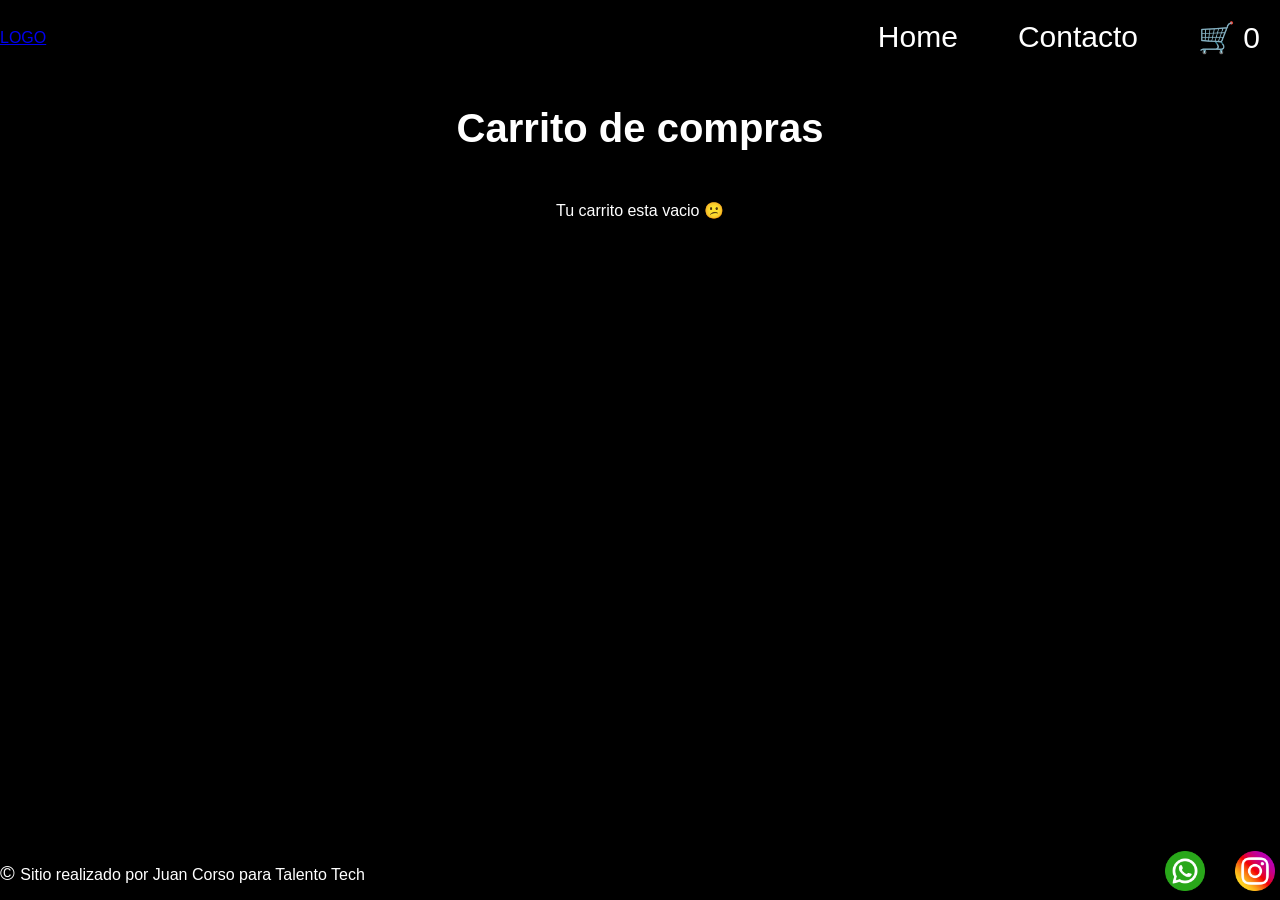
==== pages/carrito.html @ dbd99f99 "final" ====
<!doctype html>
<html lang="es">
  <head>
    <meta charset="UTF-8" />
    <meta name="viewport" content="width=device-width, initial-scale=1.0" />
    <title>Carrito</title>
    <link rel="stylesheet" href="../css/styles.css" />
  </head>
  <body>
    <header class="header">
      <div class="div-logo"><a class="logo" href="../index.html">LOGO</a></div>
      <nav class="header-nav">
        <ul>
          <li>
            <a href="../index.html">Home</a>
          </li>
          <li>
            <a href="./contacto.html">Contacto</a>
          </li>
          <!--👉 Agregar un link al carrito, con un ID para el contador -->
          <li>
            <a href="./carrito.html" class="carrito-icono">
              🛒 <span id="contador-carrito">0</span>
            </a>
          </li>
        </ul>
      </nav>
    </header>

    <main>
      <h1>Carrito de compras</h1>
      <section id="contenedor-carrito" class="contenedor-tarjetas">
        <!-- Productos del carrito -->
      </section>

      <div id="acciones-carrito" class="acciones-carrito">
        <!-- Botones de eliminar y finalizar compra se agregan desde JS -->
      </div>

      <section id="resumen-carrito">
        <!-- Aca ira el resumen del carrito -->
      </section>
    </main>
    <footer>
     <p> <span class="copyr"> © </span> Sitio realizado por Juan Corso  para Talento Tech</p>
    <nav>
      <ul class="social-links">
    <li>
        <a href="https://wa.me/5491159198841" target="_blank">
            <img src="/img/whatsapp.png" alt="logo de whatsapp" />
        </a>
    </li>
    
    <li>
        <a href="https://www.instagram.com/corso_juan_domingo/" target="_blank">
            <img src="/img/instagram.png" alt="logo de instagram" />
        </a>
    </li>
</ul>
    </nav>

    <!--👉 Agregar type module y enlace al carrito.js -->
    <script type="module" src="../js/carrito.js"></script>
  </body>
</html>
---- css/styles.css ----
* {
    margin: 0;
    padding: 0;
    box-sizing: border-box;
}

html {
    font-size: 62.5%;
}

img {
    width: 20rem;
}

body {
    font-family: "Poppins", sans-serif;
    font-size: 1.6rem;
    background: black;
    color: white;

    display: flex;
    flex-direction: column;
    height: 100vh;
}

main {
    width: 80%;
    margin: auto;
    padding-bottom: 2rem;

    flex: 1;

    display: flex;
    flex-direction: column;
    align-items: center;
}

h1 {
    font-family: Arial, sans-serif;
    font-size: 4rem;
    font-weight: 800;
    line-height: 1.15;
    margin: 3rem 0;
}

h2 {
    font-size: 2.2rem;
    font-weight: 700;
    line-height: 1.2;
    text-align: center;
    margin: 3rem 0;
}

.btn {
    border: none;
    font-size: 1.5rem;
    font-weight: bold;
    padding: 1rem;
    border-radius: 1rem;
    margin: 1rem 0rem;
    cursor: pointer;
    transition: background-color 0.3s ease, transform 0.2s ease;
}

.btn:hover {
    transform: scale(1.05); /* Efecto visual al pasar el mouse */
}

header,
footer {
    background: black;
    color: white;
    width: 100%;
    display: flex;
    justify-content: space-between;
    align-items: center;
}

.header-nav ul li a {
    text-decoration: none;
    font-size: 3rem;
    color: inherit;
    display: inline-block;
    padding: 2rem;
}

.header-nav ul,
footer .footer-list {
    list-style: none;
    display: flex;
    gap: 2rem;
}

.footer-list li {
    padding: 1rem;
}

.footer-list img {
    width: 5rem;
    padding: 0.5rem;
}

.copyr {
    font-size: 2rem;
} 

/* -------------------------------------------------------------------------- */
/* COLORES                                  */
/* -------------------------------------------------------------------------- */

.bg-primary {
    background-color: #2a6d88;
}

.bg-secondary {
    background-color: #1a1a1a; /* Gris oscuro para contrastar con las letras doradas */
}

.text-dark {
    color: #FFD700; /* Dorado */
}

.text-secondary {
    color: #FFD700;
}

/* -------------------------------------------------------------------------- */
/* HOME                                    */
/* -------------------------------------------------------------------------- */

.parrafo {
    width: 80%;
    text-align: center;
    font-size: 2rem;
    padding: 3rem;
}

.contenedor-tarjetas {
    margin: 2rem;
    display: flex;
    justify-content: center;
    flex-wrap: wrap;
    gap: 1rem;
}

.card {
    background-color: #111111; /* Gris muy oscuro para que la tarjeta se separe del fondo */
    color: white;
    width: 40rem;
    border: 1px solid #222222; /* Borde elegante para dar relieve */

    border-radius: 1rem;
    overflow: hidden;

    display: flex;
    flex-direction: column;
    align-items: center;
    gap: 1rem;
    padding-bottom: 1rem;
}

.card img {
    width: 100%;
    height: 20rem;
    object-fit: cover;
}

.text-dark {
    text-align: center;
}

/* -------------------------------------------------------------------------- */
/* CONTACTO                                  */
/* -------------------------------------------------------------------------- */

.titulo-contacto {
    margin: 2rem 0;
}

.form-contacto {
    background-color: #2a8d94;
    color: #29043D;
    width: 100%;
    max-width: 50rem;
    font-size: 2rem;
    padding: 3rem;
    border-radius: 1rem;
    box-shadow: 0 10px 30px rgba(0, 0, 0, 0.15);
}

.grupo-input {
    display: flex;
    flex-direction: column;
    gap: 0.8rem;
    margin-bottom: 2rem;
    color: #29043D;
}

.grupo-input input,
.grupo-input textarea {
    border: none;
    background-color: transparent;
    border-bottom: solid 2px #29043D;
    margin-bottom: 3rem;
    font-size: 1.6rem;
    color: #29043D;
    outline: none;
}

.grupo-input textarea {
    min-height: 10rem;
    resize: vertical;
}

/* -------------------------------------------------------------------------- */
/* MEDIA QUERIES                               */
/* -------------------------------------------------------------------------- */

@media (max-width: 600px) {
    header,
    footer {
        flex-direction: column;
        gap: 1.5rem;
        padding: 2rem 0;
    }
}

/* -------------------------------------------------------------------------- */
/* LINKS                                    */
/* -------------------------------------------------------------------------- */

.social-links {
    list-style: none;
    padding: 0;
    display: flex;
    gap: 20px; 
    justify-content: center;
}

.social-links img {
    width: 40px; 
    height: 40px;
    transition: transform 0.3s ease;
}

.social-links img:hover {
    transform: scale(1.2); 
}

.social-links li a {
    display: block;
    padding: 5px;
    border-radius: 50%;
}
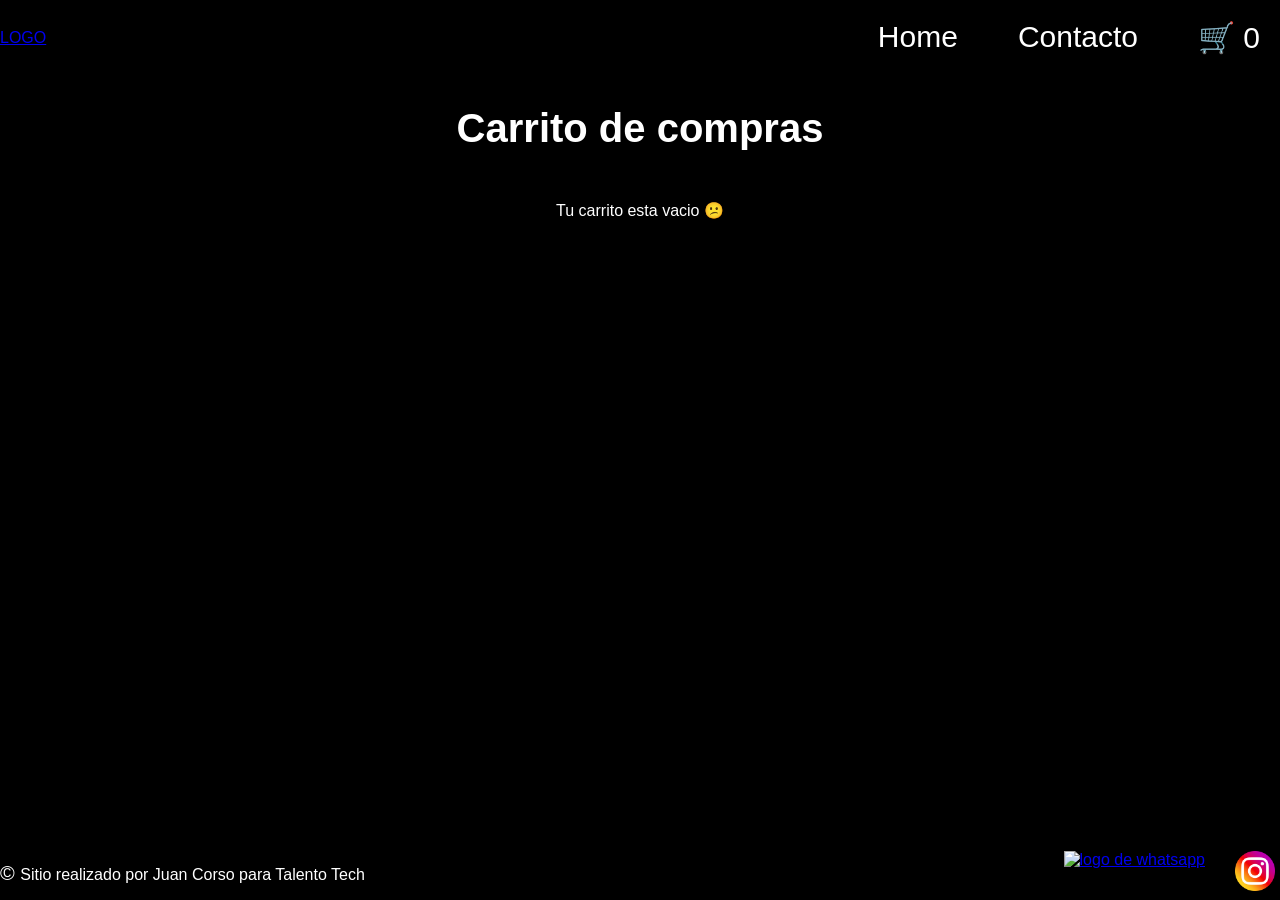
==== commit 517ceafe: "Update carrito.html" ====
--- a/pages/carrito.html
+++ b/pages/carrito.html
@@ -47,7 +47,7 @@
       <ul class="social-links">
     <li>
         <a href="https://wa.me/5491159198841" target="_blank">
-            <img src="/img/whatsapp.png" alt="logo de whatsapp" />
+            <img src="img/whatsapp.png" alt="logo de whatsapp" />
         </a>
     </li>
     
@@ -62,4 +62,4 @@
     <!--👉 Agregar type module y enlace al carrito.js -->
     <script type="module" src="../js/carrito.js"></script>
   </body>
-</html>+</html>
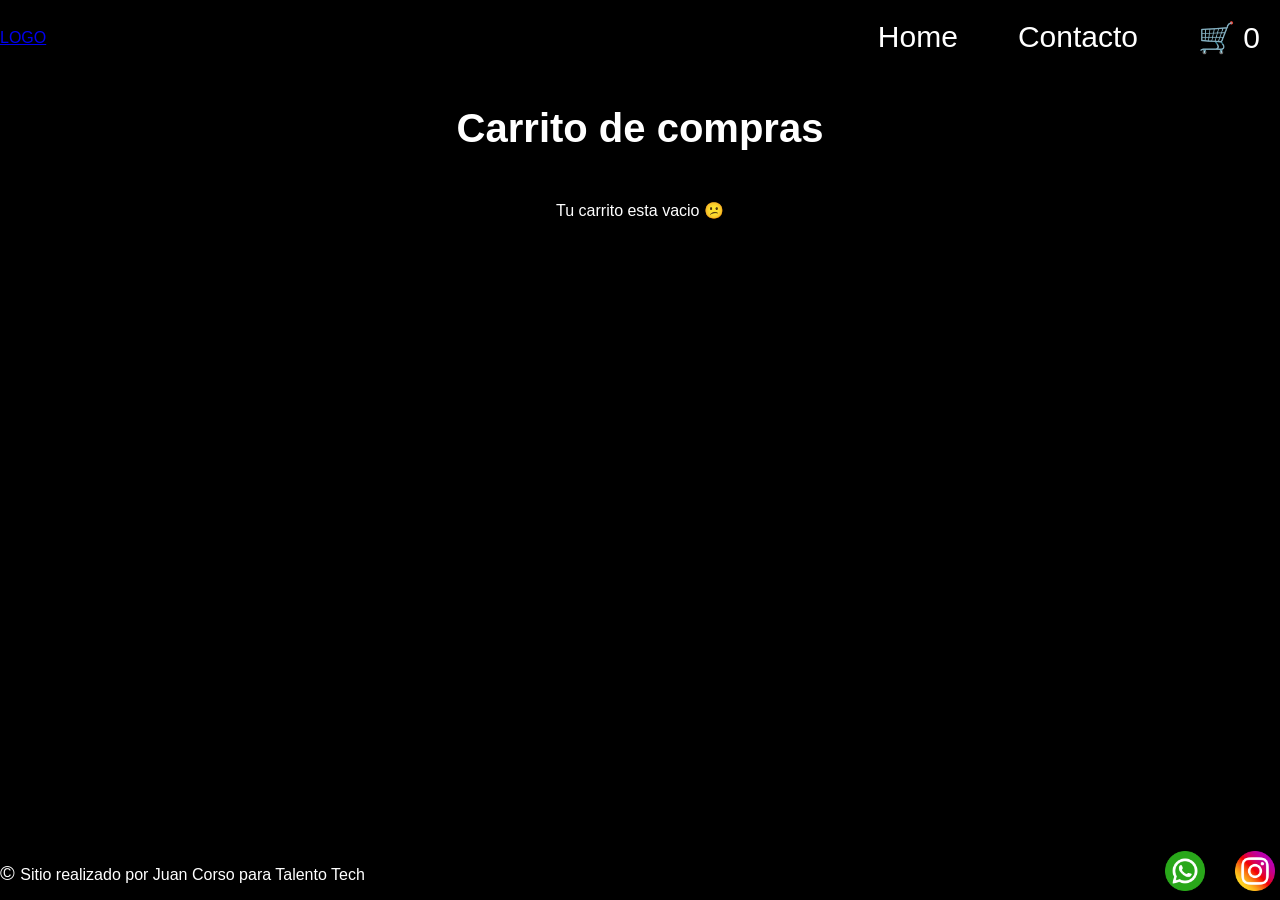
==== commit 57e6f317: "Update carrito.html" ====
--- a/pages/carrito.html
+++ b/pages/carrito.html
@@ -15,7 +15,7 @@
             <a href="../index.html">Home</a>
           </li>
           <li>
-            <a href="./contacto.html">Contacto</a>
+            <a href="./contactos.html">Contacto</a>
           </li>
           <!--👉 Agregar un link al carrito, con un ID para el contador -->
           <li>
@@ -47,13 +47,13 @@
       <ul class="social-links">
     <li>
         <a href="https://wa.me/5491159198841" target="_blank">
-            <img src="img/whatsapp.png" alt="logo de whatsapp" />
+            <img src="../img/whatsapp.png" alt="logo de whatsapp" />
         </a>
     </li>
     
     <li>
         <a href="https://www.instagram.com/corso_juan_domingo/" target="_blank">
-            <img src="/img/instagram.png" alt="logo de instagram" />
+            <img src="../img/instagram.png" alt="logo de instagram" />
         </a>
     </li>
 </ul>
